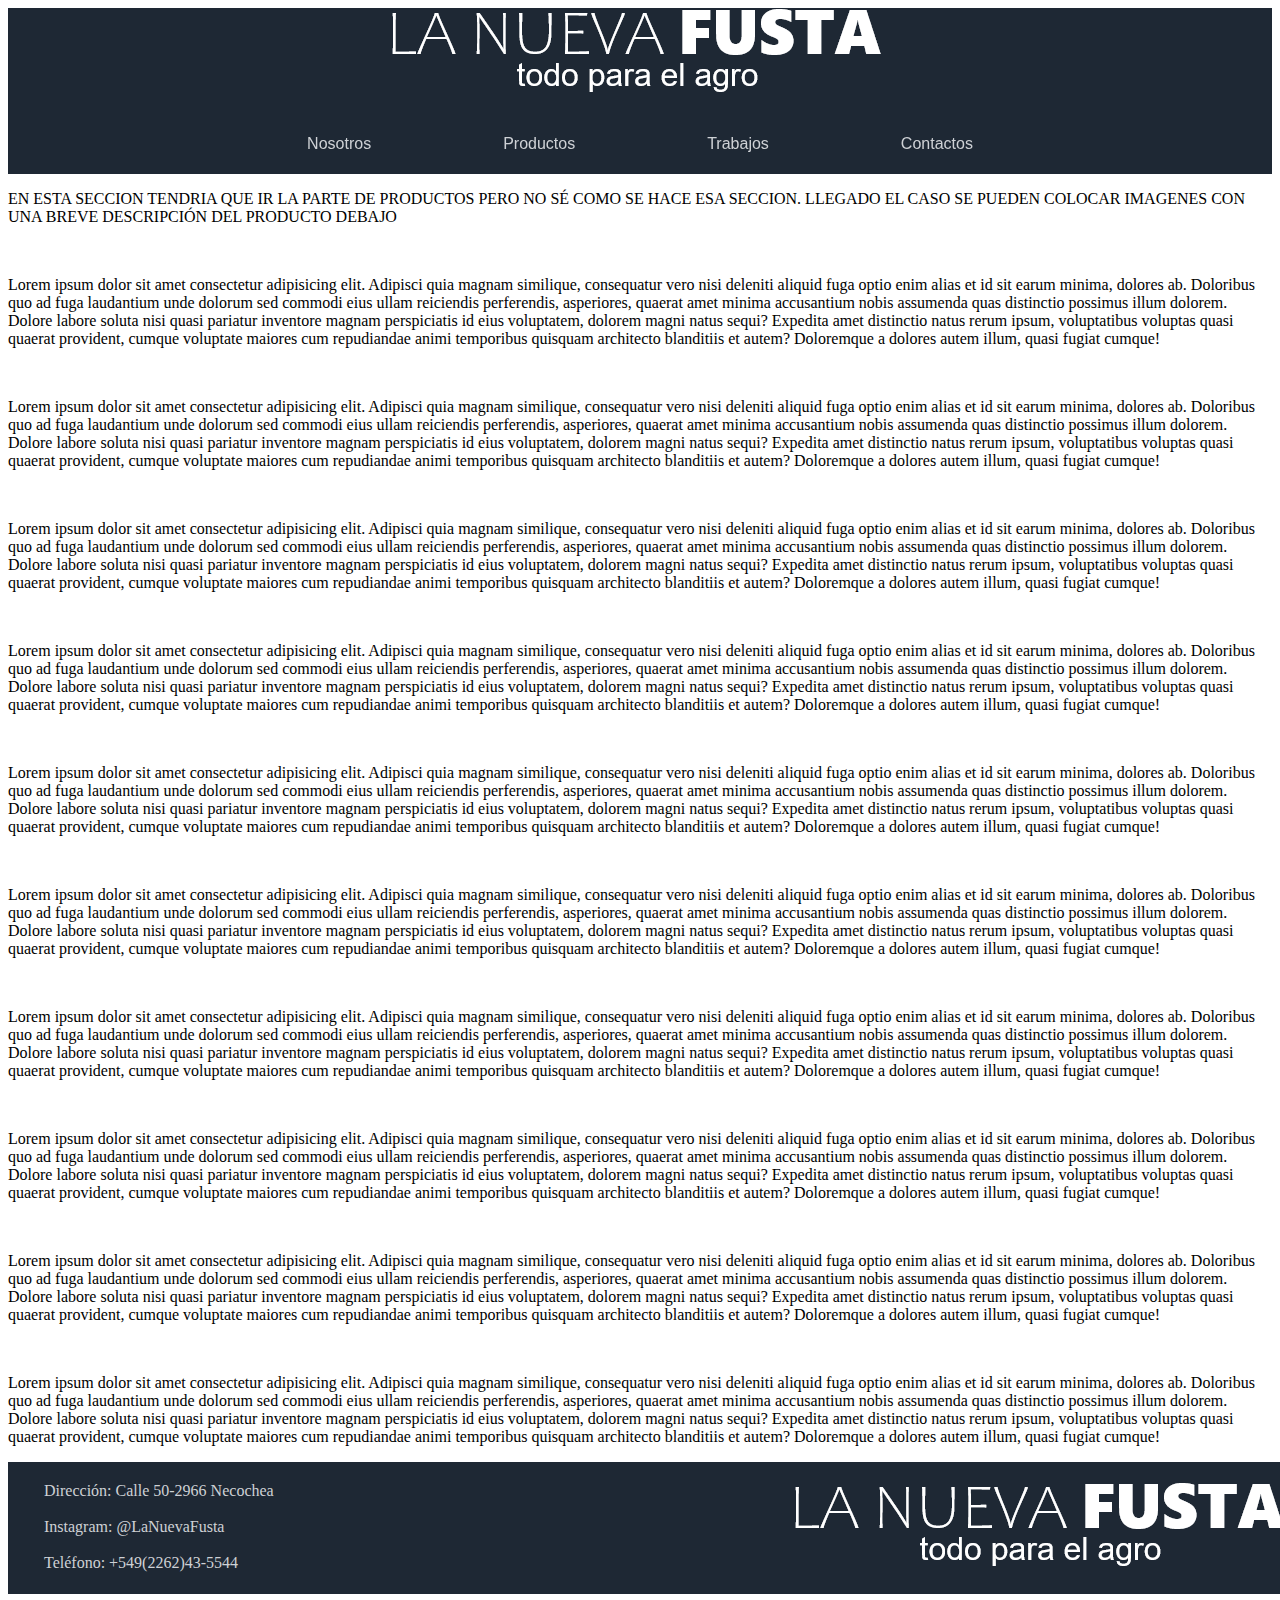
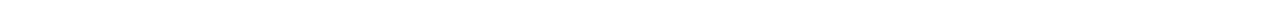
==== Pages/Productos.html @ 9dbe1706 "primer commit de la pagina" ====
<!DOCTYPE html>
<html lang="en">
<head>
    <meta charset="UTF-8">
    <meta name="viewport" content="width=device-width, initial-scale=1.0">
    <title>Document</title>
    <!-- CSS -->
    <link href="https://cdn.jsdelivr.net/npm/bootstrap@5.3.1/dist/css/bootstrap.min.css" rel="stylesheet"
        integrity="sha384-4bw+/aepP/YC94hEpVNVgiZdgIC5+VKNBQNGCHeKRQN+PtmoHDEXuppvnDJzQIu9" crossorigin="anonymous">
    <link rel="stylesheet" href="../style/style.css">
</head>
<body>
    <!--Header-->
    <header class="header-grid-container">
        <section class="header-grid"></section>
            <!--Logo-->
            <a href="../index.html" class="Logo">
                <img src="../Imagenes/logo la nueva fustas.PNG" alt="logo img">
            </a>
        
            <!--lista navegable-->
            <nav class="nav-list-grid-conteiner" id="nav-list">
                <ul class="nav-list-grid">
                    <li> <a href="../index.html#nosotros">Nosotros</a> </li>
                    <li> <a href="Productos.html">Productos</a> </li>
                    <li> <a href="Trabajos.html">Trabajos</a> </li>
                    <li> <a href="#footer">Contactos</a> </li>
                </ul>
            </nav>
            <!--lista navegable end-->   
        </section>
    </header>
    <!--Header-end-->

    <p>EN ESTA SECCION TENDRIA QUE IR LA PARTE DE PRODUCTOS PERO NO SÉ COMO SE HACE ESA SECCION. LLEGADO EL CASO SE PUEDEN COLOCAR IMAGENES CON UNA BREVE DESCRIPCIÓN DEL PRODUCTO DEBAJO</p><br>
    <p>Lorem ipsum dolor sit amet consectetur adipisicing elit. Adipisci quia magnam similique, consequatur vero nisi deleniti aliquid fuga optio enim alias et id sit earum minima, dolores ab. Doloribus quo ad fuga laudantium unde dolorum sed commodi eius ullam reiciendis perferendis, asperiores, quaerat amet minima accusantium nobis assumenda quas distinctio possimus illum dolorem. Dolore labore soluta nisi quasi pariatur inventore magnam perspiciatis id eius voluptatem, dolorem magni natus sequi? Expedita amet distinctio natus rerum ipsum, voluptatibus voluptas quasi quaerat provident, cumque voluptate maiores cum repudiandae animi temporibus quisquam architecto blanditiis et autem? Doloremque a dolores autem illum, quasi fugiat cumque!</p><br>
    <p>Lorem ipsum dolor sit amet consectetur adipisicing elit. Adipisci quia magnam similique, consequatur vero nisi deleniti aliquid fuga optio enim alias et id sit earum minima, dolores ab. Doloribus quo ad fuga laudantium unde dolorum sed commodi eius ullam reiciendis perferendis, asperiores, quaerat amet minima accusantium nobis assumenda quas distinctio possimus illum dolorem. Dolore labore soluta nisi quasi pariatur inventore magnam perspiciatis id eius voluptatem, dolorem magni natus sequi? Expedita amet distinctio natus rerum ipsum, voluptatibus voluptas quasi quaerat provident, cumque voluptate maiores cum repudiandae animi temporibus quisquam architecto blanditiis et autem? Doloremque a dolores autem illum, quasi fugiat cumque!</p><br>
    <p>Lorem ipsum dolor sit amet consectetur adipisicing elit. Adipisci quia magnam similique, consequatur vero nisi deleniti aliquid fuga optio enim alias et id sit earum minima, dolores ab. Doloribus quo ad fuga laudantium unde dolorum sed commodi eius ullam reiciendis perferendis, asperiores, quaerat amet minima accusantium nobis assumenda quas distinctio possimus illum dolorem. Dolore labore soluta nisi quasi pariatur inventore magnam perspiciatis id eius voluptatem, dolorem magni natus sequi? Expedita amet distinctio natus rerum ipsum, voluptatibus voluptas quasi quaerat provident, cumque voluptate maiores cum repudiandae animi temporibus quisquam architecto blanditiis et autem? Doloremque a dolores autem illum, quasi fugiat cumque!</p><br>
    <p>Lorem ipsum dolor sit amet consectetur adipisicing elit. Adipisci quia magnam similique, consequatur vero nisi deleniti aliquid fuga optio enim alias et id sit earum minima, dolores ab. Doloribus quo ad fuga laudantium unde dolorum sed commodi eius ullam reiciendis perferendis, asperiores, quaerat amet minima accusantium nobis assumenda quas distinctio possimus illum dolorem. Dolore labore soluta nisi quasi pariatur inventore magnam perspiciatis id eius voluptatem, dolorem magni natus sequi? Expedita amet distinctio natus rerum ipsum, voluptatibus voluptas quasi quaerat provident, cumque voluptate maiores cum repudiandae animi temporibus quisquam architecto blanditiis et autem? Doloremque a dolores autem illum, quasi fugiat cumque!</p><br>
    <p>Lorem ipsum dolor sit amet consectetur adipisicing elit. Adipisci quia magnam similique, consequatur vero nisi deleniti aliquid fuga optio enim alias et id sit earum minima, dolores ab. Doloribus quo ad fuga laudantium unde dolorum sed commodi eius ullam reiciendis perferendis, asperiores, quaerat amet minima accusantium nobis assumenda quas distinctio possimus illum dolorem. Dolore labore soluta nisi quasi pariatur inventore magnam perspiciatis id eius voluptatem, dolorem magni natus sequi? Expedita amet distinctio natus rerum ipsum, voluptatibus voluptas quasi quaerat provident, cumque voluptate maiores cum repudiandae animi temporibus quisquam architecto blanditiis et autem? Doloremque a dolores autem illum, quasi fugiat cumque!</p><br>
    <p>Lorem ipsum dolor sit amet consectetur adipisicing elit. Adipisci quia magnam similique, consequatur vero nisi deleniti aliquid fuga optio enim alias et id sit earum minima, dolores ab. Doloribus quo ad fuga laudantium unde dolorum sed commodi eius ullam reiciendis perferendis, asperiores, quaerat amet minima accusantium nobis assumenda quas distinctio possimus illum dolorem. Dolore labore soluta nisi quasi pariatur inventore magnam perspiciatis id eius voluptatem, dolorem magni natus sequi? Expedita amet distinctio natus rerum ipsum, voluptatibus voluptas quasi quaerat provident, cumque voluptate maiores cum repudiandae animi temporibus quisquam architecto blanditiis et autem? Doloremque a dolores autem illum, quasi fugiat cumque!</p><br>
    <p>Lorem ipsum dolor sit amet consectetur adipisicing elit. Adipisci quia magnam similique, consequatur vero nisi deleniti aliquid fuga optio enim alias et id sit earum minima, dolores ab. Doloribus quo ad fuga laudantium unde dolorum sed commodi eius ullam reiciendis perferendis, asperiores, quaerat amet minima accusantium nobis assumenda quas distinctio possimus illum dolorem. Dolore labore soluta nisi quasi pariatur inventore magnam perspiciatis id eius voluptatem, dolorem magni natus sequi? Expedita amet distinctio natus rerum ipsum, voluptatibus voluptas quasi quaerat provident, cumque voluptate maiores cum repudiandae animi temporibus quisquam architecto blanditiis et autem? Doloremque a dolores autem illum, quasi fugiat cumque!</p><br>
    <p>Lorem ipsum dolor sit amet consectetur adipisicing elit. Adipisci quia magnam similique, consequatur vero nisi deleniti aliquid fuga optio enim alias et id sit earum minima, dolores ab. Doloribus quo ad fuga laudantium unde dolorum sed commodi eius ullam reiciendis perferendis, asperiores, quaerat amet minima accusantium nobis assumenda quas distinctio possimus illum dolorem. Dolore labore soluta nisi quasi pariatur inventore magnam perspiciatis id eius voluptatem, dolorem magni natus sequi? Expedita amet distinctio natus rerum ipsum, voluptatibus voluptas quasi quaerat provident, cumque voluptate maiores cum repudiandae animi temporibus quisquam architecto blanditiis et autem? Doloremque a dolores autem illum, quasi fugiat cumque!</p><br>
    <p>Lorem ipsum dolor sit amet consectetur adipisicing elit. Adipisci quia magnam similique, consequatur vero nisi deleniti aliquid fuga optio enim alias et id sit earum minima, dolores ab. Doloribus quo ad fuga laudantium unde dolorum sed commodi eius ullam reiciendis perferendis, asperiores, quaerat amet minima accusantium nobis assumenda quas distinctio possimus illum dolorem. Dolore labore soluta nisi quasi pariatur inventore magnam perspiciatis id eius voluptatem, dolorem magni natus sequi? Expedita amet distinctio natus rerum ipsum, voluptatibus voluptas quasi quaerat provident, cumque voluptate maiores cum repudiandae animi temporibus quisquam architecto blanditiis et autem? Doloremque a dolores autem illum, quasi fugiat cumque!</p><br>
    <p>Lorem ipsum dolor sit amet consectetur adipisicing elit. Adipisci quia magnam similique, consequatur vero nisi deleniti aliquid fuga optio enim alias et id sit earum minima, dolores ab. Doloribus quo ad fuga laudantium unde dolorum sed commodi eius ullam reiciendis perferendis, asperiores, quaerat amet minima accusantium nobis assumenda quas distinctio possimus illum dolorem. Dolore labore soluta nisi quasi pariatur inventore magnam perspiciatis id eius voluptatem, dolorem magni natus sequi? Expedita amet distinctio natus rerum ipsum, voluptatibus voluptas quasi quaerat provident, cumque voluptate maiores cum repudiandae animi temporibus quisquam architecto blanditiis et autem? Doloremque a dolores autem illum, quasi fugiat cumque!</p>

    <!--footer-->
    <footer class="footer-grid-container" id="footer">
        <section class="footer-grid">
            <a href="https://goo.gl/maps/GFexwPzgUWaese9X8">Dirección: Calle 50-2966 Necochea</a><br>
            <a href="https://www.instagram.com/lanuevafusta/">Instagram: @LaNuevaFusta</a><br>
            <a href="tel:+54902262435544">Teléfono: +549(2262)43-5544</a>
        </section>
        <a href="../index.html">
            <img src="../Imagenes/logo la nueva fustas.PNG" alt="logo img">
        </a>
    </footer>
    <!--end footer-->

    <script src="https://cdn.jsdelivr.net/npm/bootstrap@5.3.1/dist/js/bootstrap.bundle.min.js"
    integrity="sha384-HwwvtgBNo3bZJJLYd8oVXjrBZt8cqVSpeBNS5n7C8IVInixGAoxmnlMuBnhbgrkm"
    crossorigin="anonymous"></script>
</body>
</html>
---- style/style.css ----
:root{
    --color-fondo : #808080;
    --fondo-logo : #1e2834;
    --palabras-claras : #ced1d5;
}

.body {
    background-color: var(--color-fondo);
    scroll-behavior: smooth;
    min-height: 100vh;
    font-size: 62,5%; /*para que un rem sea igual a 10px*/
    box-sizing: border-box;
    display: flex;
    flex-direction: column;
}

header {
    background-color: var(--fondo-logo); 
    text-align: center;
    width: 100%;
}

/* Estilos para el contenedor del header */
.header-grid-container { 
    align-items: center;  
    height: 100%;
}

/* Estilos para el contenedor del logo y la lista de navegación */
.header-grid {
    display: flex;
    flex-direction: column; 
    align-items: center;
}


/* Estilos para la imagen del logo */
.header-grid img {
    margin-top: 2rem;
    margin-bottom: 1rem;
    width: 30rem; 
    height: auto; 
}

.navbar {
    text-align: center;
    background-color: var(--fondo-logo);
}

.navbar .nav-item a {
    color: var(--palabras-claras);
    justify-content: space-between;
    margin-right: 2rem;
}

/* Estilos para el contenedor de la lista de navegación */
.nav-list-grid-container {
    flex-wrap: wrap; 
    justify-content: center;
    align-self: flex-end;
    position: sticky;
    top: 0;
}

/* Estilos para la lista de navegación */
.nav-list-grid {
    list-style-type: none;
    padding: 0;
    display: inline-block;
    justify-content: center;
    margin-bottom: 2px;
    position: sticky;
    top: 0;
}

/* Estilos para la lista*/
.nav-list-grid ul {
    list-style-type: none;
    padding: 0;
    display: flex;
    justify-content: center;
    position: sticky;
    top: 0;
}

/* Estilos para cada elemento de la lista*/
.nav-list-grid li {
    font-family: Arial, Helvetica, sans-serif;
    top: 0;
    display: inline-block;
    margin: 3px 3rem; 
    padding: 1rem;
}

.nav-list-grid li:hover {
    background-color: #27364A;
}

/* Estilos para las palabras de la lista*/
.nav-list-grid a {
    text-decoration: none;
    color: var(--palabras-claras);
}

/* estilo contenedor de imagen principal*/
.imgs-grid-container {
    size: 100%;
    overflow: hidden;
}

/* estilo de la imagen*/
.img-grid {
    display: flex; 
    flex-wrap: nowrap; 
}

/* configuracion de la imagen*/
.img-grid img {
    width: 100%; 
    height: auto; 
}

/* Estilo del contenedor de los empleados*/
.empleados-grid-container{
    display: flex;
    justify-content: center;
    align-items: center;
    text-align: center;
    margin-top: 4rem;
    margin-bottom: 2rem;
}

/* Estilo de la lista de empleados*/
.empleados-list-grid ul {
    display: flex;
    display: inline-block;
    text-align: center;
}

/* Estilo de los elemento de la lista de empleados*/
.empleados-list-grid li {
    display: flex;
    display: inline-block;
    padding: 6rem;
    font-family: Arial, Helvetica, sans-serif;
}

.empleados-list-grid img {
    margin-bottom: 1rem;
}

/* Estilo contenedor del video*/
.video-container{
    display: flex;
    justify-content: center;
    align-items: center;
    margin-bottom: 10rem;
}

/* Estilo del video*/
.video{
    border: 1rem solid var(--fondo-logo);
    text-align: center;
}

.custom-navbar {
    background-color: var(--fondo-logo);
    color: var(--fondo-logo);
}

.custom-navbar img{
    padding-right: 1rem;
}

/* Estilo del texto que se encuentra en el mismo contenedor que el video*/
.video-container h2 {
    font-family: Arial, Helvetica, sans-serif;
    text-align: center;
    margin: 10px 0;
    margin-left:  4rem;
}

/* Estilos para el contenedor de productos */
.productos-grid-container {
    display: flex;
    flex-direction: column; 
    align-items: center; 
    text-align: center; 
    background-color: var(--fondo-logo);
}

/* Estilo de la lista de productos*/
.productos-grid-container li {
    display: flex;
    display: inline-block;
    padding: 5rem;
}

.productos-grid-container .ver-mas{
    border: 3px solid var(--fondo-logo);
    padding: 1rem;
    margin-bottom: 2rem;
}

.productos-grid {
    display: grid;
    grid-template-columns: repeat(3,1fr);
}

/* Estilos para cada producto */
.productos-grid > li {
    margin: 2rem;
    margin-bottom: 0,5rem;
}

/* Estilos para las imágenes de los productos */
.img-producto {
    width: auto;
    height: 15rem;
    border: 1rem solid var(--color-fondo);
}

/* Estilos para los títulos de los productos */
.productos-grid-container h3 {
    margin-top: 2rem; 
    color: var(--palabras-claras);
    padding: 0.5rem;
    background-color: var(--color-fondo);
}

/* Estilos para el enlace "Ver más" */
.productos-grid-container a {
    text-decoration: none;
    color: var(--palabras-claras); 
    margin-top: 10px; 
    padding: 6px;
    font-weight: 900;
    font-size: 20px;
}

/* Estilo para el contenedor del mapa*/
.map-grid-container {
    text-align: center;
    margin-top: 3rem;
    margin-bottom: 2rem;
}

/* Estilos para el contenedor del footer */
.footer-grid-container {
    position: relative;
    left: 0;
    width: 100%;
    background-color: var(--fondo-logo); 
    color: var(--palabras-claras);
    padding: 20px;
    display: flex;
    justify-content: space-between; 
    align-items: centrer;
}

/* Estilos para los enlaces en el footer */
.footer-grid a {
    display: block;
    margin-bottom: 0px;
    text-decoration: none;
    color: var(--palabras-claras);
    margin-left: 1rem;
}

/* Estilos para la imagen en el footer */
.footer-grid img {
    height: 1rem;
    width: 12rem;
    margin-right: 10px;
    text-align: right;
}















        /*Estilos seccion trabajos*/

/*Estilo contenedo de la matriz*/
.grid-container{
    display: grid;
    grid-template-columns: repeat(2, 1fr);
    grid-template-rows: repeat(5, 1fr);
    grid-template-areas: 
    "imagen1 texto1"
    "texto2 imagen2"
    "imagen3 texto3"
    "texto4 imagen4"
    "imagen5 texto5"
    ;
    height: 100vh;
    gap: 10px;
    text-align: center;
    align-items: center;
}

.grid-container #imagen{
    width: 100% ;
    height: auto;
}

.grid-container p{
    text-align: center;
    padding: 1rem;
    justify-content: center;
}

.grid-container .img1{
    grid-area: imagen1;
}

.grid-container .img2{
    grid-area: imagen2;
}

.grid-container .img3{
    grid-area: imagen3;
}

.grid-container .img4{
    grid-area: imagen4;
}

.grid-container .img5{
    grid-area: imagen5;
}

.grid-container .txt1 {
    grid-area: texto1;
}

.grid-container .txt2 {
    grid-area: texto2;
}

.grid-container .txt3 {
    grid-area: texto3;
}

.grid-container .txt4 {
    grid-area: texto4;
}

.grid-container .txt5 {
    grid-area: texto5;
}



/*Agrego fuente para usar en los textos de la celda*/
@font-face {
    font-family: Raleway;
    src: url(fonts/Raleway-Italic-VariableFont_wght.ttf);
}

/*Estilo de los parrafos de las celdas*/
.grid-container p {
    size: 100%;
    text-align: center;
    line-height: 1.5;
    font-family: 'Raleway', sans-serif;
    font-weight: 600;
    font-size: larger;
}

        /*Fin estilos Trabajos*/
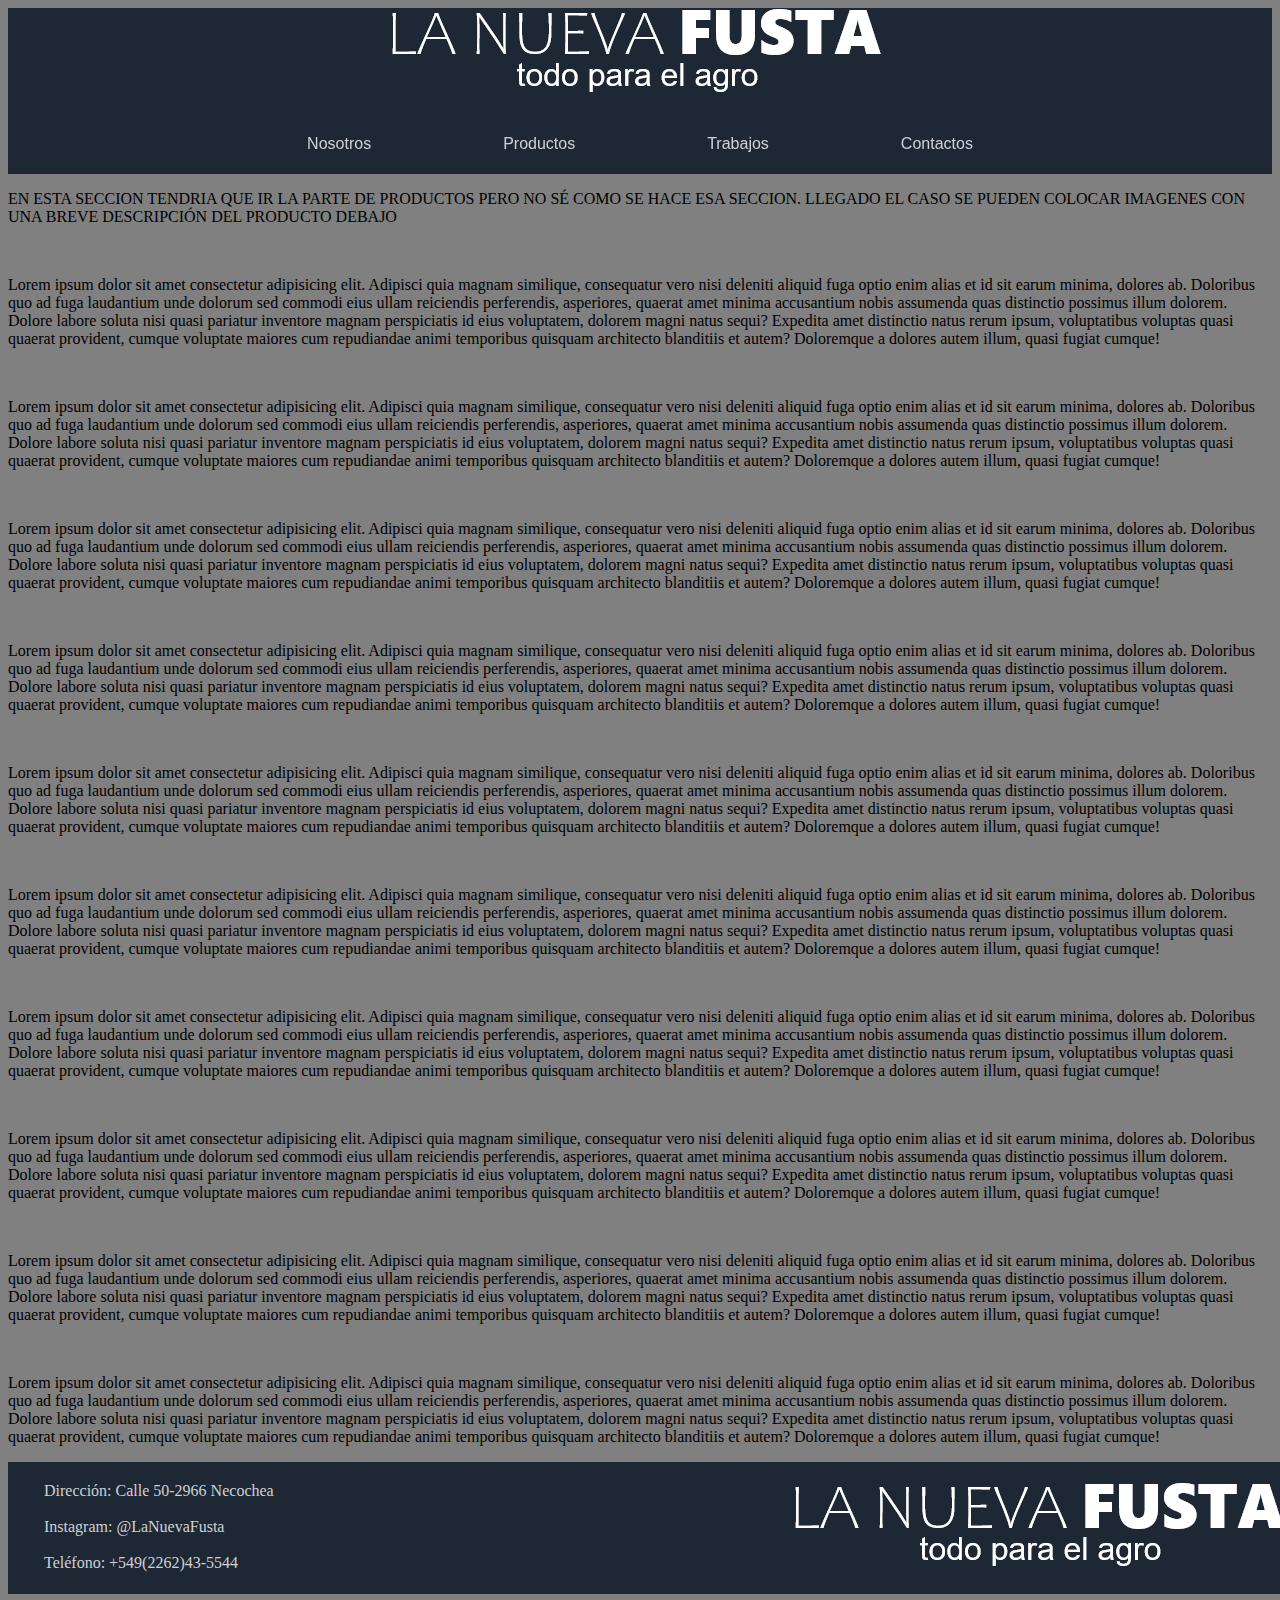
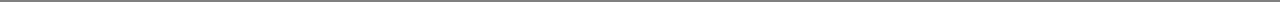
==== commit 06125129: "se modifica el carusel/ se agregro la navbar dentro del header nuevamente y se realizaron cambios en" ====
--- a/Pages/Productos.html
+++ b/Pages/Productos.html
@@ -3,11 +3,11 @@
 <head>
     <meta charset="UTF-8">
     <meta name="viewport" content="width=device-width, initial-scale=1.0">
-    <title>Document</title>
     <!-- CSS -->
     <link href="https://cdn.jsdelivr.net/npm/bootstrap@5.3.1/dist/css/bootstrap.min.css" rel="stylesheet"
         integrity="sha384-4bw+/aepP/YC94hEpVNVgiZdgIC5+VKNBQNGCHeKRQN+PtmoHDEXuppvnDJzQIu9" crossorigin="anonymous">
     <link rel="stylesheet" href="../style/style.css">
+    <title>proyecto-la-nueva-fusta-productos</title>
 </head>
 <body>
     <!--Header-->
@@ -24,7 +24,7 @@
                     <li> <a href="../index.html#nosotros">Nosotros</a> </li>
                     <li> <a href="Productos.html">Productos</a> </li>
                     <li> <a href="Trabajos.html">Trabajos</a> </li>
-                    <li> <a href="#footer">Contactos</a> </li>
+                    <li> <a href="#footer">Contactos</a> </li> 
                 </ul>
             </nav>
             <!--lista navegable end-->   
--- a/style/style.css
+++ b/style/style.css
@@ -4,7 +4,7 @@
     --palabras-claras : #ced1d5;
 }
 
-.body {
+body {
     background-color: var(--color-fondo);
     scroll-behavior: smooth;
     min-height: 100vh;
@@ -38,8 +38,6 @@
 .header-grid img {
     margin-top: 2rem;
     margin-bottom: 1rem;
-    width: 30rem; 
-    height: auto; 
 }
 
 .navbar {
